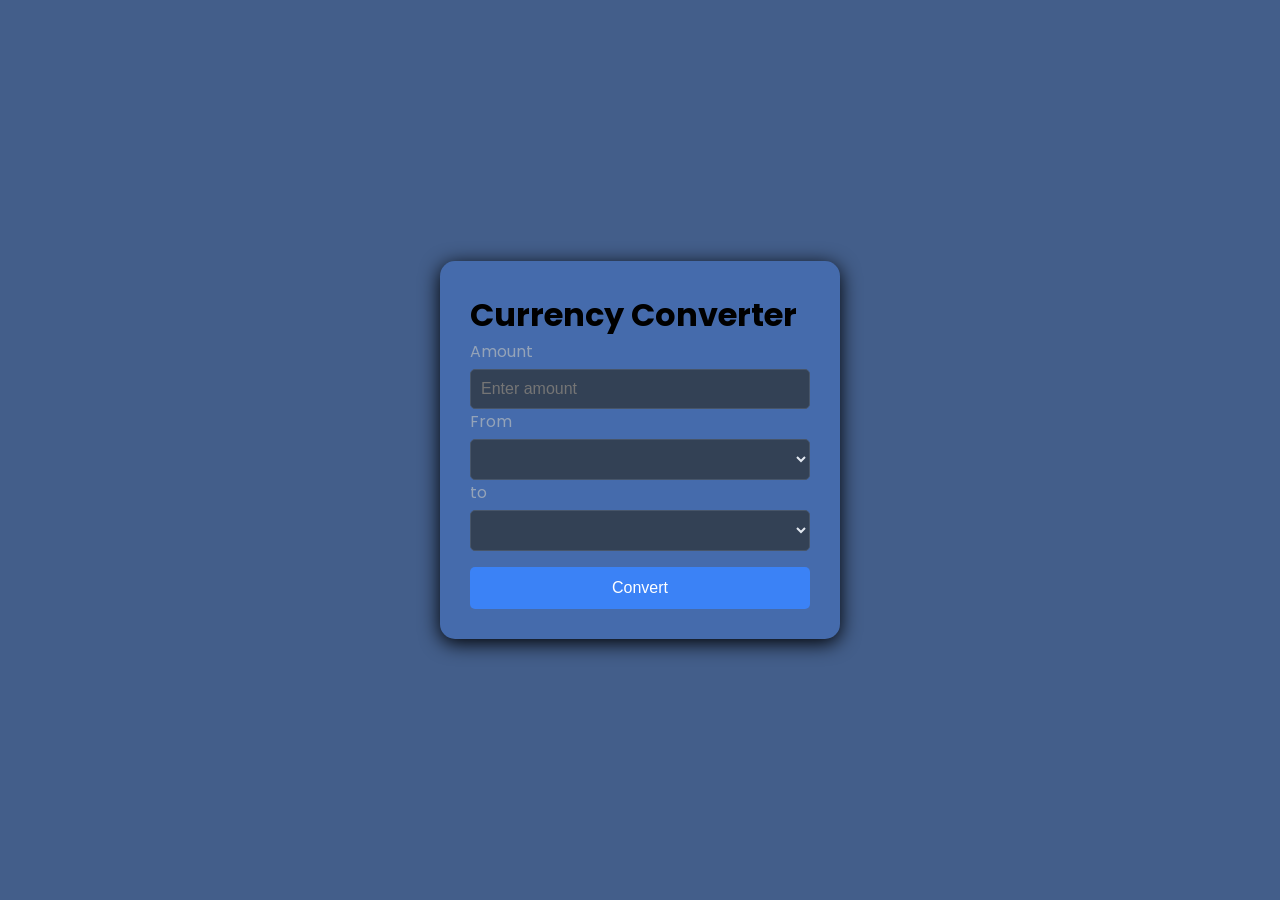
==== currency_converter/index.html @ 5e8bb67c "14 working" ====
<!DOCTYPE html>
<html lang="en">
<head>
    <meta charset="UTF-8">
    <meta name="viewport" content="width=device-width, initial-scale=1.0">
    <title>currency converter</title>
    <link rel="stylesheet" href="style.css">
    <link href="https://fonts.googleapis.com/css?family=Poppins:100,100italic,200,200italic,300,300italic,regular,italic,500,500italic,600,600italic,700,700italic,800,800italic,900,900italic" rel="stylesheet" />
</head>
<body>
    <div class="container">
        <h1>Currency Converter</h1>

        <form id="converter-form">
            <div class="form-group">
                <label for="amount">Amount</label>
                <input type="number" id="amount" placeholder="Enter amount" required>
             </div>

             <div class="form-group">
                <label for="form-currency">From</label>
                <select id="from-currency">
                    <!--currency options will be inserted from our api-->
                </select>
             </div>

             <div class="form-group">
                <label for="to-currency">to</label>
                <select id="to-currency">
                    <!--currency options will be inserted from our api-->
                </select>
             </div>

             <button type="submit">Convert</button>
        </form>
         <div id="result">

         </div>
    <div>
    <script src="script.js"></script>
</body>
</html>
---- currency_converter/style.css ----
*{
    margin:0;
    padding:0;
    box-sizing:border-box;
}
:root {
  --bg-primary: #0f172a;
  --bg-secondary: #1e293b;
  --bg-input: #334155;
  --text-primary: #e2e8f0;
  --text-secondary: #94a3b8;
  --border-color: #475569;
  --accent-primary: #3b82f6;
  --accent-hover: #2563eb;
}
body{
    background-color:#435e8a;
    display:flex;
    justify-content: center;
    align-items:center;
    min-height:100vh;
    padding:20px;
    font-family:"poppins",sans-serif;
}
.container{
    width:100%;
    max-width:400px;
    background-color:#456bac;
    padding:30px;
    border-radius:15px;
    box-shadow:0 4px 20px;
}
.form-group{
    margin-bottom:15;
}
label{
    display:block;
    margin-bottom:5px;
    color:var(--text-secondary);
}
input,select{
    width:100%;
    padding:10px;
    background-color:var(--bg-input);
    border:1px solid var(--border-color);
    border-radius:5px;
    font-size:1rem;
    color:var(--text-primary);
}
input:focus,
input:focus{
    outline:none;
    border-color:var(--accent-primary);
    box-shadow:0 0 0 2px rgba(59,130,246,0.2);
}
button{
    width:100%;
    padding:12px;
    background-color:var(--accent-primary);
    color:#fff;
    border:none;
    border-radius:5px;
    font-size:1rem;
    cursor:pointer;
    transition:all 0.3s ease;
    margin-top:1rem;
}
button:hover{
    background-color:var(--accent-hover)
}
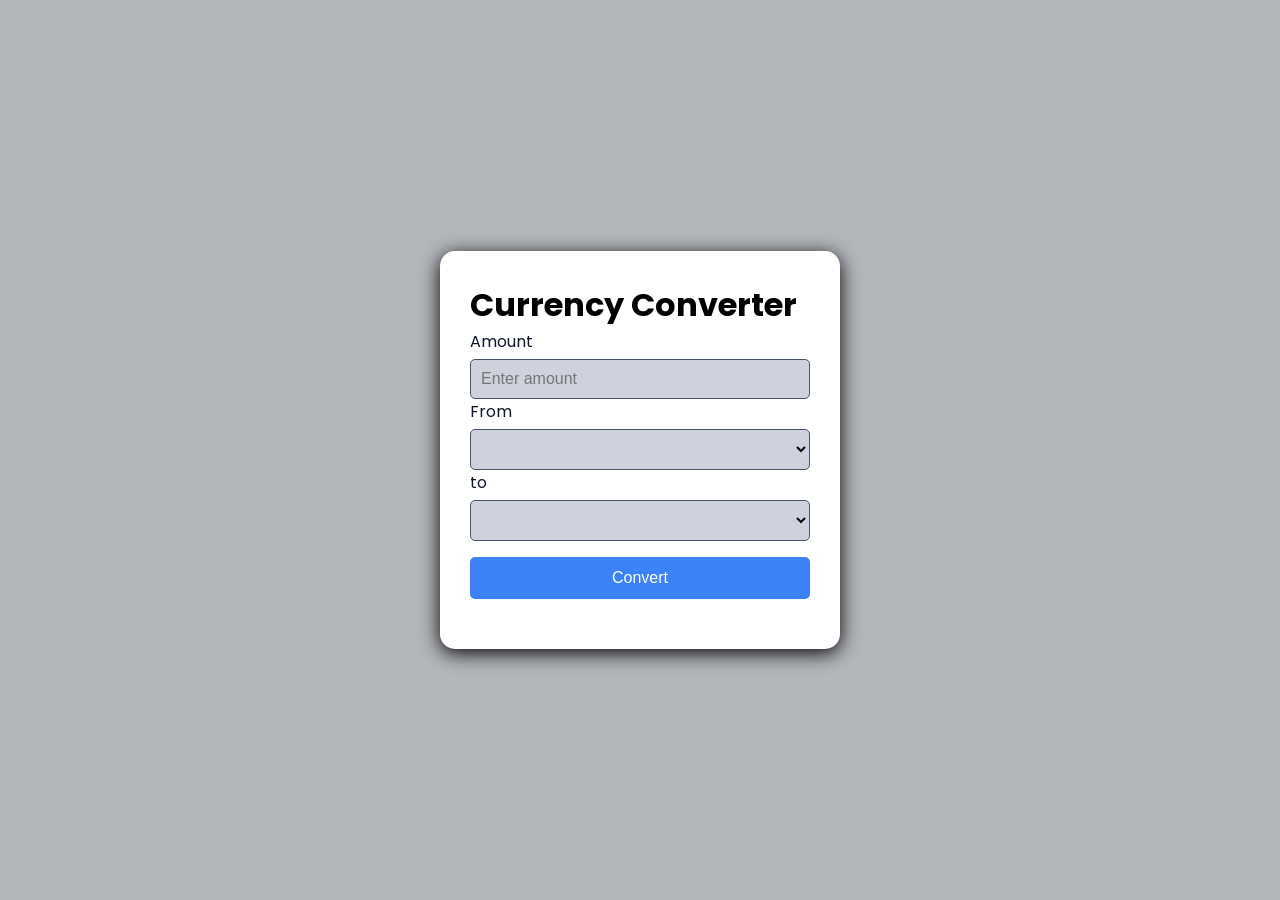
==== commit a07845db: "project 14" ====
--- a/currency_converter/index.html
+++ b/currency_converter/index.html
@@ -33,9 +33,7 @@
 
              <button type="submit">Convert</button>
         </form>
-         <div id="result">
-
-         </div>
+         <div id="result"></div>
     <div>
     <script src="script.js"></script>
 </body>
--- a/currency_converter/style.css
+++ b/currency_converter/style.css
@@ -14,7 +14,7 @@
   --accent-hover: #2563eb;
 }
 body{
-    background-color:#435e8a;
+    background-color:#b3b6bb;
     display:flex;
     justify-content: center;
     align-items:center;
@@ -22,10 +22,13 @@
     padding:20px;
     font-family:"poppins",sans-serif;
 }
+h1{
+    color:#000000;
+}
 .container{
     width:100%;
     max-width:400px;
-    background-color:#456bac;
+    background-color:#ffffff;
     padding:30px;
     border-radius:15px;
     box-shadow:0 4px 20px;
@@ -36,16 +39,16 @@
 label{
     display:block;
     margin-bottom:5px;
-    color:var(--text-secondary);
+    color:#0f172a;
 }
 input,select{
     width:100%;
     padding:10px;
-    background-color:var(--bg-input);
+    background-color:#cfd2dc;
     border:1px solid var(--border-color);
     border-radius:5px;
     font-size:1rem;
-    color:var(--text-primary);
+    color:#000000;
 }
 input:focus,
 input:focus{
@@ -66,5 +69,12 @@
     margin-top:1rem;
 }
 button:hover{
-    background-color:var(--accent-hover)
+    background-color:var(--accent-hover);
+    transform:translateY(-2px);
+}
+#result{
+margin-top:20px;
+text-align:center;
+font-size:1.2rem;
+color:#010202;
 }
